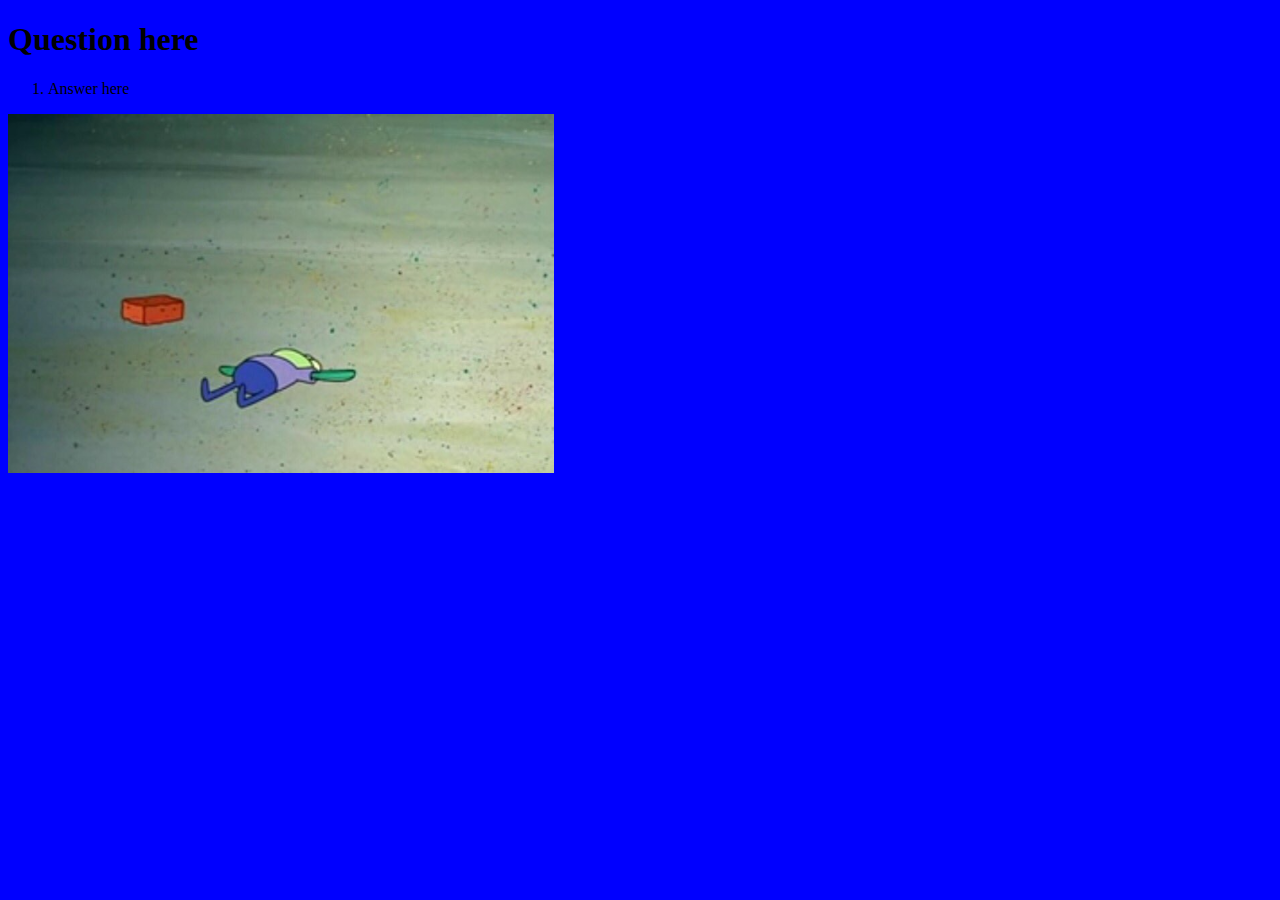
==== Develop/index.html @ 163613b4 "added base files" ====
<!DOCTYPE html>
<html lang="en">
<head>
    <meta charset="UTF-8">
    <meta http-equiv="X-UA-Compatible" content="IE=edge">
    <meta name="viewport" content="width=device-width, initial-scale=1.0">
    <title>Document</title>
    <link rel="stylesheet" href="assets/css/style.css"/>

</head>
<body>
    <!-- javascript should have at least 3-5 containers -->
    <!-- code below is just an example and can be removed/modified -->
    <section>
        <h1 id="question">Question here</h1>
        <ol id="answer">
            <li>Answer here</li>
        </ol>
    </section>
    <script src="assets/js/main.js"></script>
</body>
</html>
---- Develop/assets/css/style.css ----
body{
    background: blue;
}
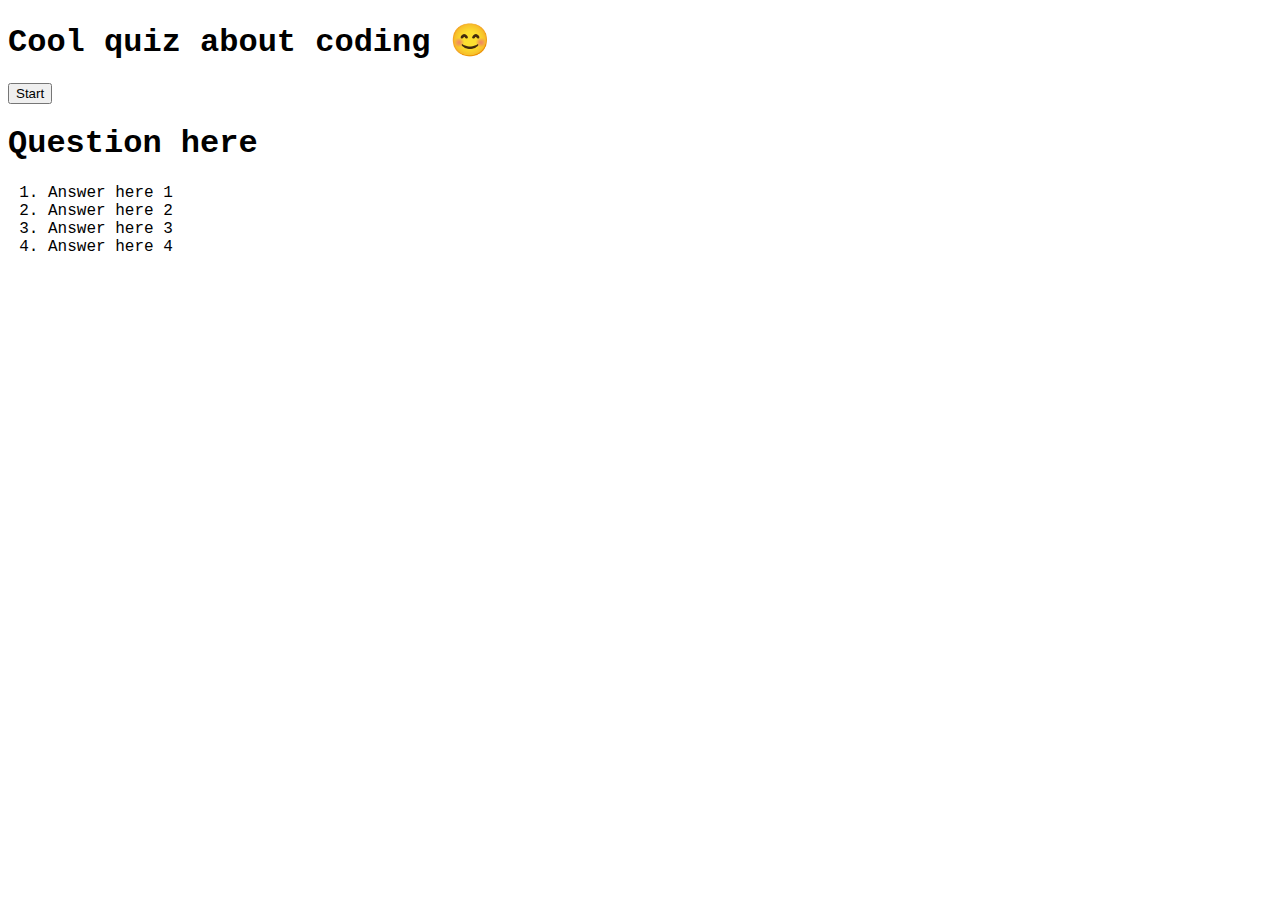
==== commit bfb5d24f: "added basic changes to files" ====
--- a/Develop/index.html
+++ b/Develop/index.html
@@ -11,10 +11,17 @@
 <body>
     <!-- javascript should have at least 3-5 containers -->
     <!-- code below is just an example and can be removed/modified -->
+    <h1>Cool quiz about coding 😊</h1>
     <section>
+        <button id="start-button">Start</button>
+
         <h1 id="question">Question here</h1>
+        
         <ol id="answer">
-            <li>Answer here</li>
+            <li>Answer here 1</li>
+            <li>Answer here 2</li>
+            <li>Answer here 3</li>
+            <li>Answer here 4</li>
         </ol>
     </section>
     <script src="assets/js/main.js"></script>
--- a/Develop/assets/css/style.css
+++ b/Develop/assets/css/style.css
@@ -1,3 +1,4 @@
 body{
-    background: blue;
+    background:white;
+    font-family: 'Courier New', Courier, monospace;
 }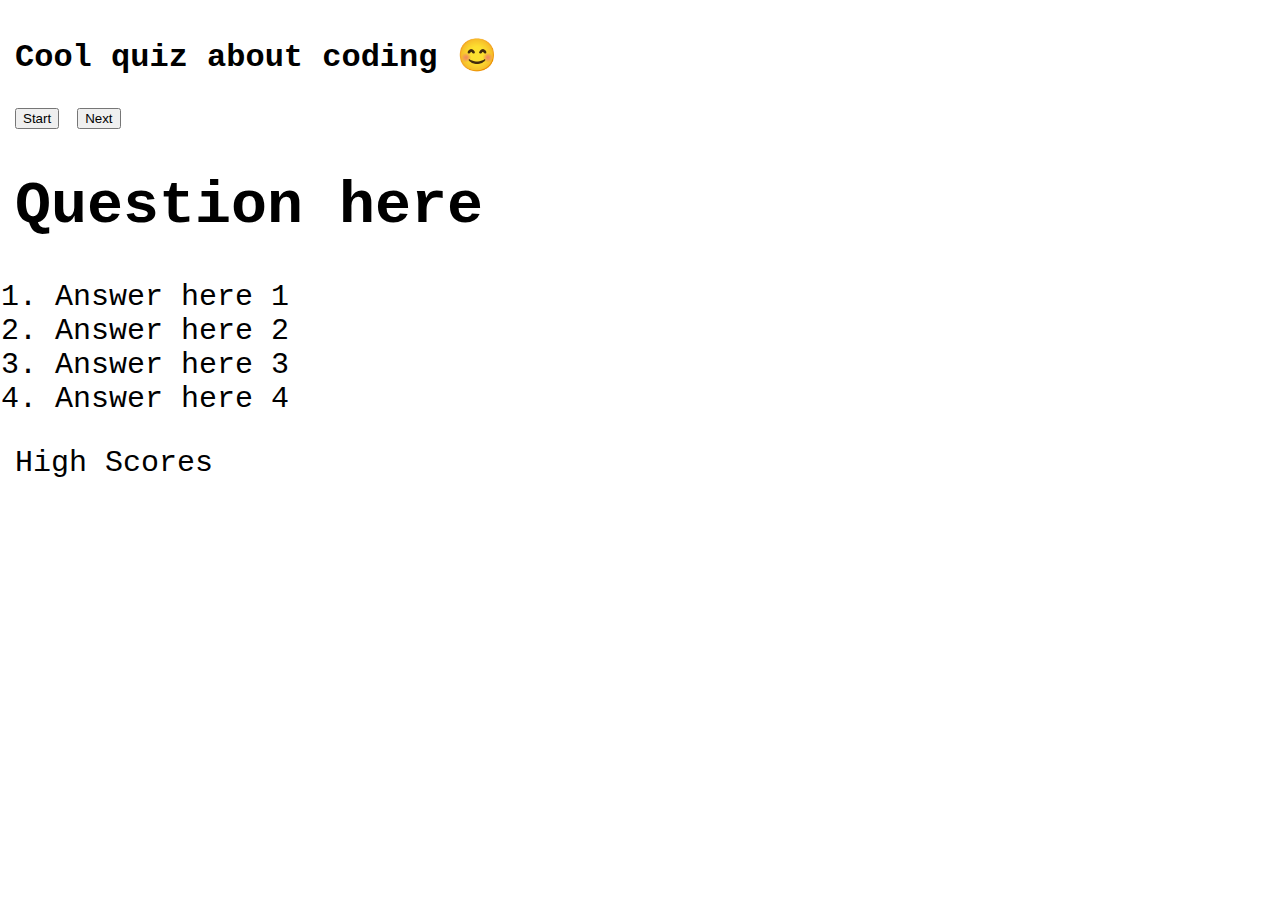
==== commit bfed0730: "added questions that will be used and basic html and css" ====
--- a/Develop/index.html
+++ b/Develop/index.html
@@ -4,7 +4,7 @@
     <meta charset="UTF-8">
     <meta http-equiv="X-UA-Compatible" content="IE=edge">
     <meta name="viewport" content="width=device-width, initial-scale=1.0">
-    <title>Document</title>
+    <title>Code quiz</title>
     <link rel="stylesheet" href="assets/css/style.css"/>
 
 </head>
@@ -12,17 +12,20 @@
     <!-- javascript should have at least 3-5 containers -->
     <!-- code below is just an example and can be removed/modified -->
     <h1>Cool quiz about coding 😊</h1>
-    <section>
-        <button id="start-button">Start</button>
+    <section> 
+        <button id="start-button" class="startbutton button">Start</button>
+        
+        <button id="next-button" class="next-button button">Next</button>
 
         <h1 id="question">Question here</h1>
-        
+
         <ol id="answer">
             <li>Answer here 1</li>
             <li>Answer here 2</li>
             <li>Answer here 3</li>
             <li>Answer here 4</li>
         </ol>
+        <div id="High Scores">High Scores</div>
     </section>
     <script src="assets/js/main.js"></script>
 </body>
--- a/Develop/assets/css/style.css
+++ b/Develop/assets/css/style.css
@@ -1,4 +1,10 @@
 body{
     background:white;
     font-family: 'Courier New', Courier, monospace;
+    padding: 5px;
+    margin: 10px;
+}
+
+section{
+    font-size: 30px;
 }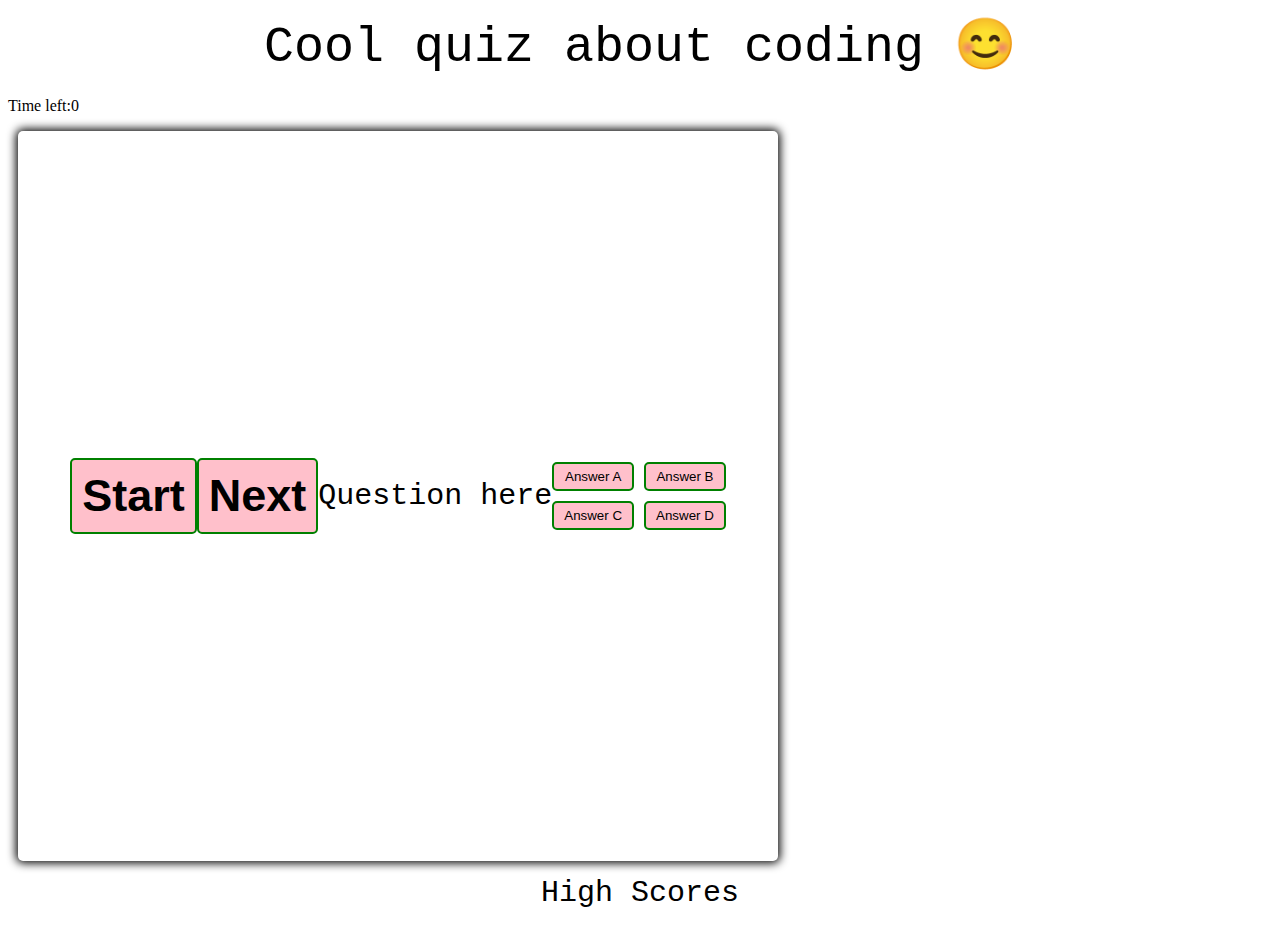
==== commit 00ab57f3: "added in quiz functionalty" ====
--- a/Develop/index.html
+++ b/Develop/index.html
@@ -8,25 +8,27 @@
     <link rel="stylesheet" href="assets/css/style.css"/>
 
 </head>
+<header>Cool quiz about coding 😊</header>
 <body>
+    <p id="timer" class="timer">Time left:0 </p>
     <!-- javascript should have at least 3-5 containers -->
     <!-- code below is just an example and can be removed/modified -->
-    <h1>Cool quiz about coding 😊</h1>
-    <section> 
-        <button id="start-button" class="startbutton button">Start</button>
-        
+    <div class="container"> 
+        <button id="start-button" class="start-button button">Start</button>
+
         <button id="next-button" class="next-button button">Next</button>
 
-        <h1 id="question">Question here</h1>
+        <div id="question">Question here</div>
+        
+        <div id="answer-buttons" class="answer-buttons">
+            <button class="button">Answer A</button>
+            <button class="button">Answer B</button>
+            <button class="button">Answer C</button>
+            <button class="button">Answer D</button>
+        </div>
 
-        <ol id="answer">
-            <li>Answer here 1</li>
-            <li>Answer here 2</li>
-            <li>Answer here 3</li>
-            <li>Answer here 4</li>
-        </ol>
-        <div id="High Scores">High Scores</div>
-    </section>
+    </div>
+    <footer id="High Scores">High Scores</footer>
     <script src="assets/js/main.js"></script>
 </body>
 </html>--- a/Develop/assets/css/style.css
+++ b/Develop/assets/css/style.css
@@ -1,10 +1,66 @@
-body{
+header{
+    font-family: 'Courier New', Courier, monospace;
+    font-size: 50px;
+    padding: 5px;
+    margin: 10px;
+    display: flex;
+    justify-content: center;
+    align-items: center;
+}
+
+.container{
     background:white;
     font-family: 'Courier New', Courier, monospace;
+    font-size: 30px;
     padding: 5px;
     margin: 10px;
+    border-radius: 5px;
+    box-shadow: 0 0 10px 2px;
+    width: 750px;
+    max-width: 90%;
+    height: 80vh;
+    display: flex;
+    justify-content: center;
+    align-items: center;
 }
 
-section{
+footer{
+    font-family: 'Courier New', Courier, monospace;
     font-size: 30px;
+    padding: 5px;
+    margin: 10px;
+    display: flex;
+    justify-content: center;
+    align-items: center;
+}
+
+.answer-buttons{
+    display: grid;
+    grid-template-columns: repeat(2, auto);
+    gap: 10px;
+    margin: 20px 0;
+}
+
+.button{
+    border: 2px solid green;
+    background-color: pink;
+    border-radius: 5px;
+    padding: 5px 10px;
+    outline: none;
+}
+
+.button:hover {
+    border-color: red;
+}
+
+.next-button{
+    font-size: 45px;
+    font-weight: bold;
+    padding: 10px 10px;
+}
+
+.start-button{
+    font-size: 45px;
+    font-weight: bold;
+    padding: 10px 10px;
 }